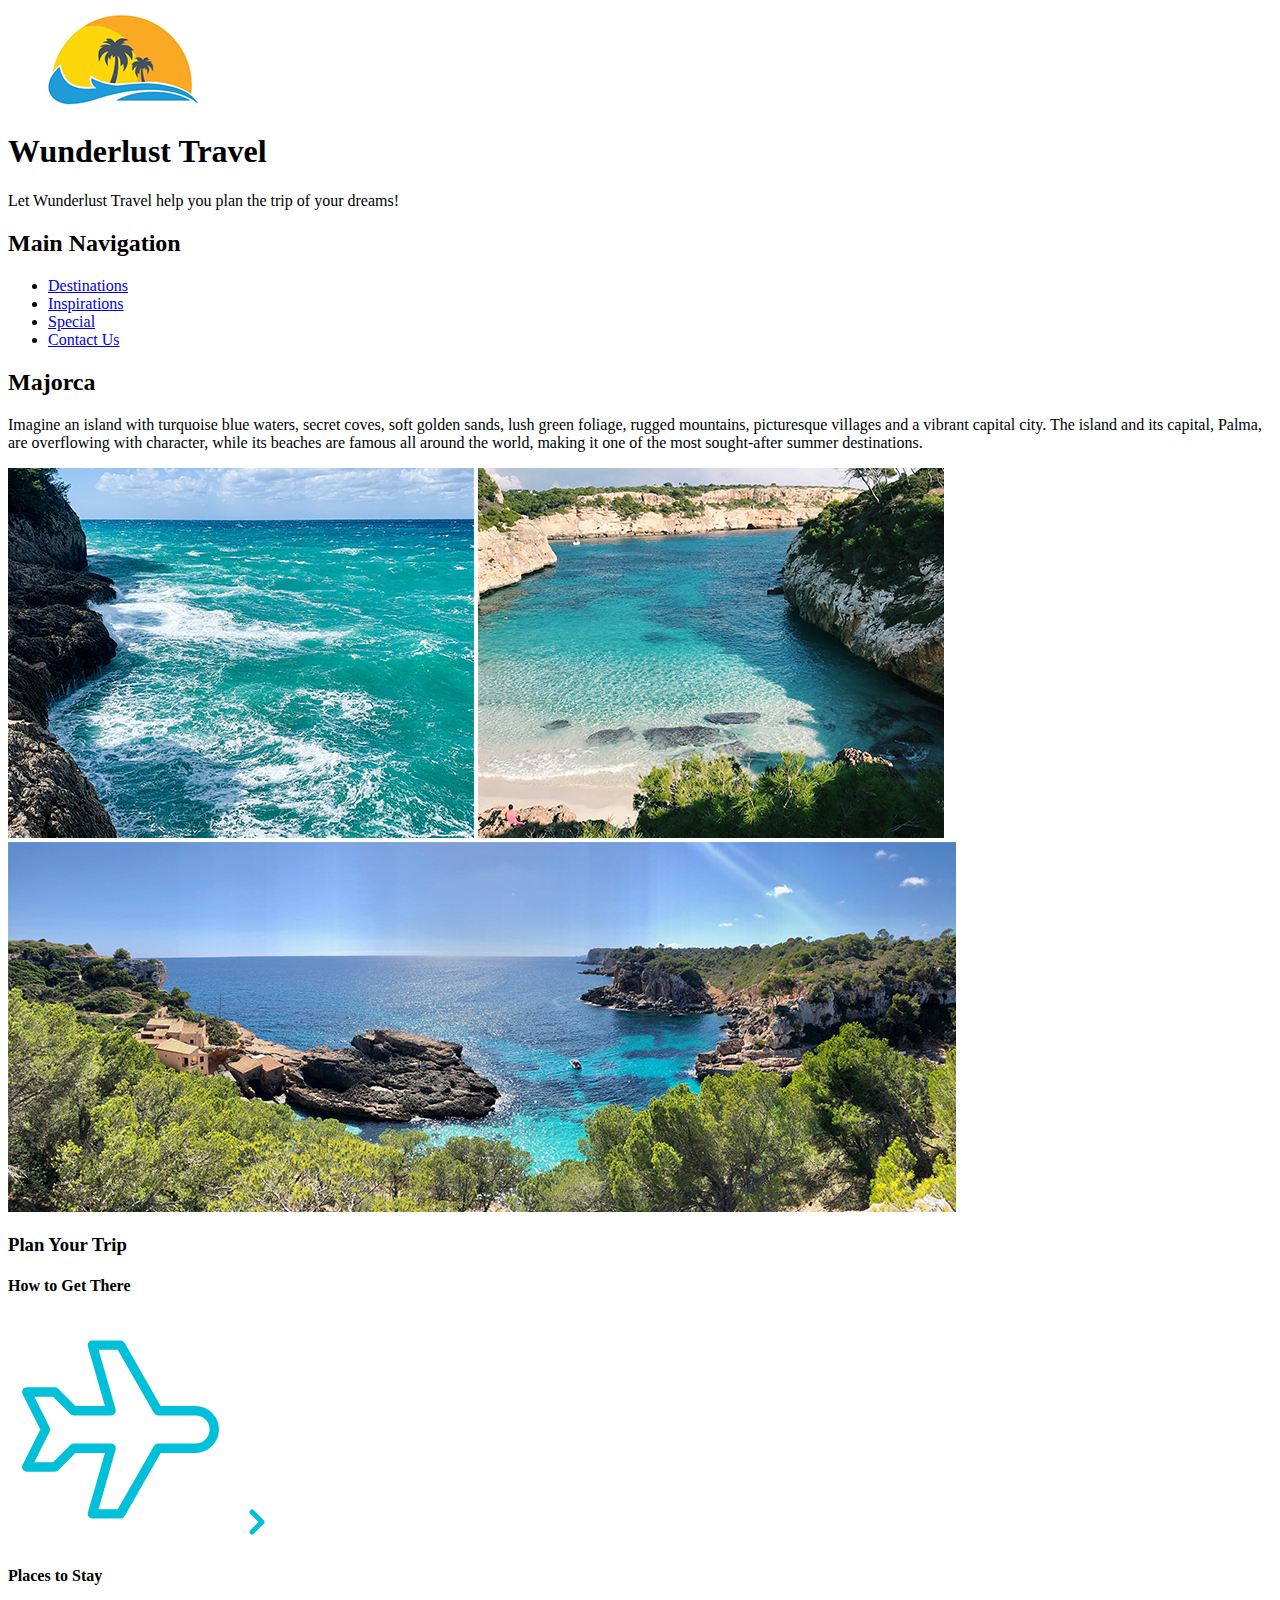
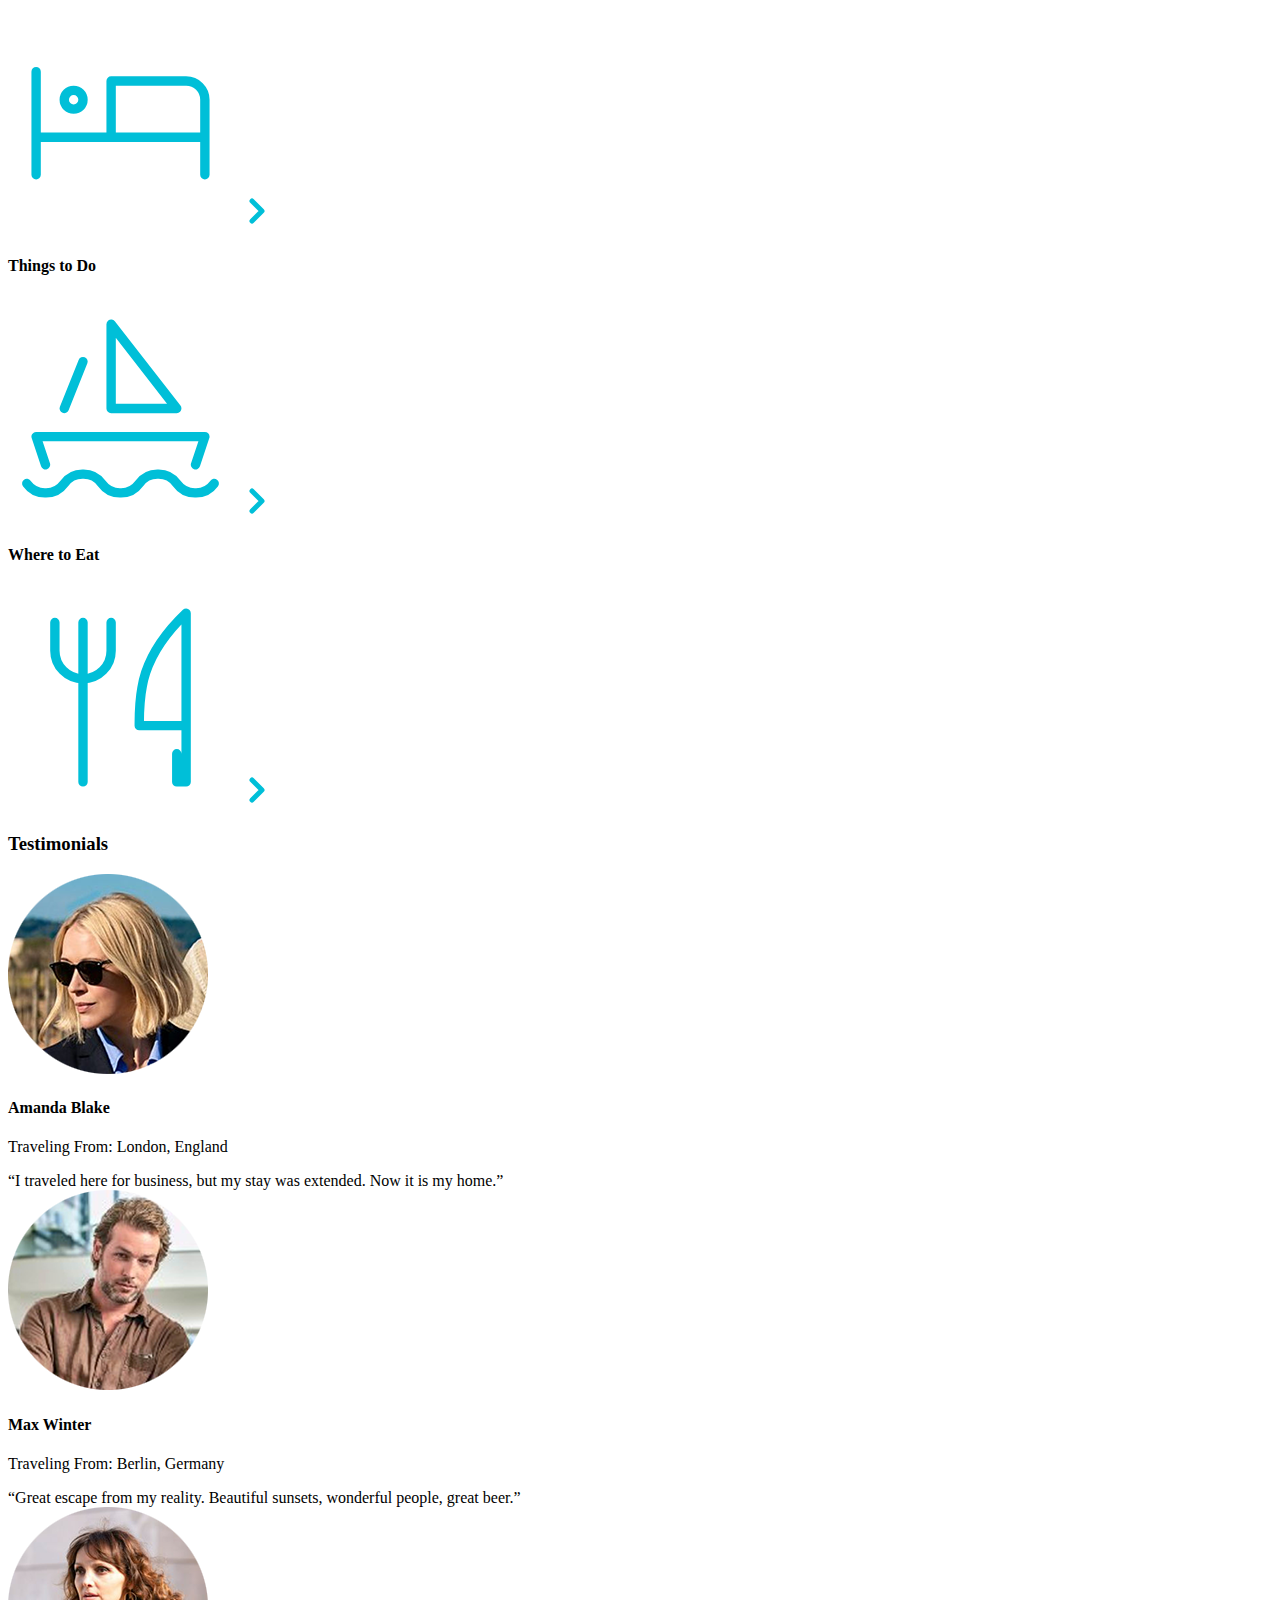
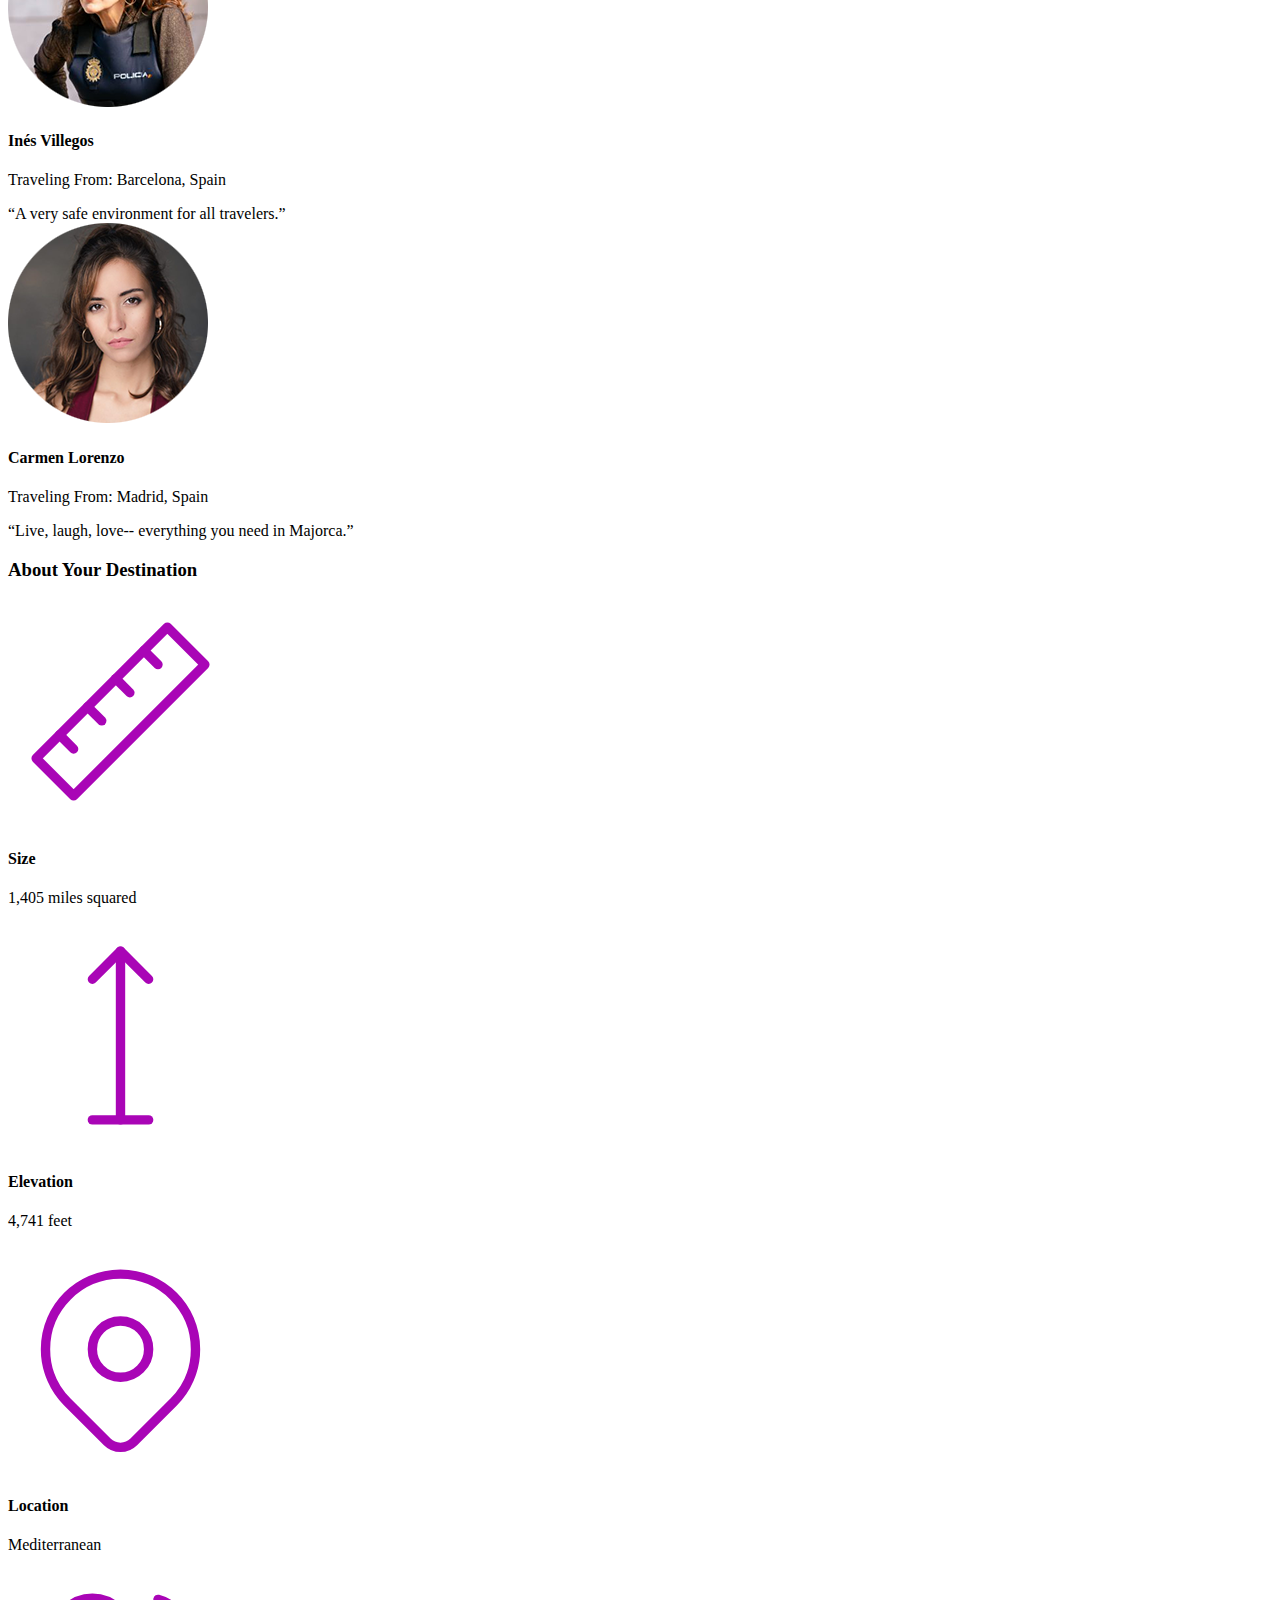
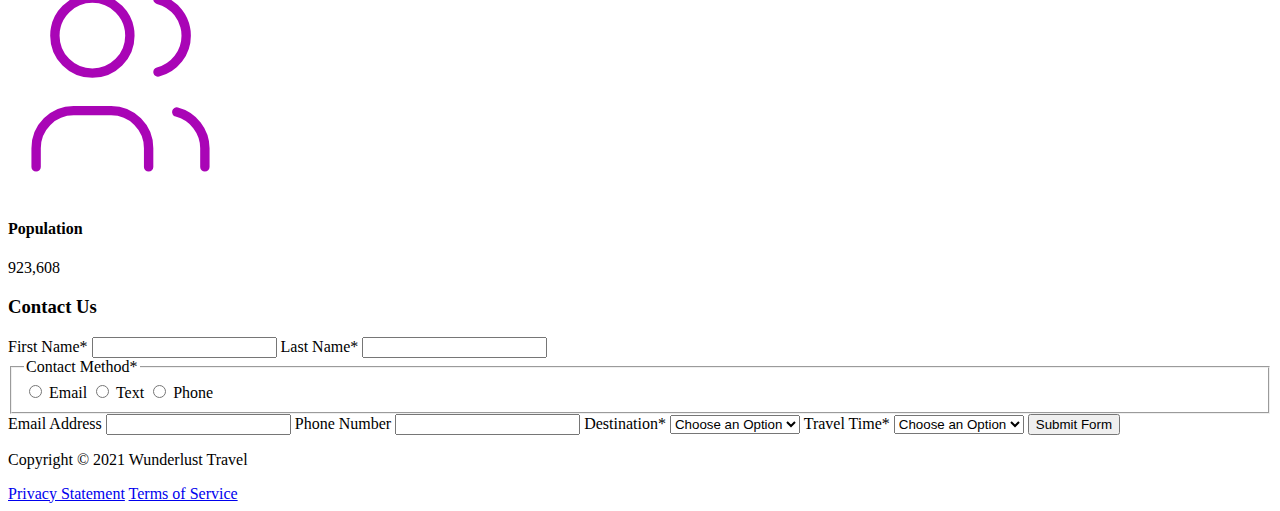
==== majorca.html @ d494f9a6 "Update majorca.html" ====
<!DOCTYPE html>
<html lang="en">

<head>
    <!--         Add all required tags in the head here - meta tags for SEO, responsiveness, and with info about the page, etc., in addition to tags to create a card on Twitter with a large image and open graph tags to allow for sharing on other social media sites -->

    <meta charset="UTF-8">
    <meta name="viewport" content="width=device-width, initial-scale=1.0">
    <meta name="author" content="Patric Renzo Del Rosario">
    <meta name="description" content="Let Wunderlust Travel help you plan the trip of your dreams!">
    <meta name="keywords" content="Wunderlust, Travel, Trip, Majorca, Vacation, Mediterranean">
    <meta name="robots" content="index, follow">

    <!-- For Twitter -->
    <meta name="twitter:card" content="summary_large_image">
    <meta name="twitter:site" content="https://pcdelros.github.io/wunderlust/">
    <meta name="twitter:creator" content="Patric Renzo Del Rosario">
    <meta name="twitter:title" content="Wunderlust">
    <meta name=" twitter:description" content="Let Wunderlust Travel help you plan the trip of your dreams!">
    <meta name="twitter:image" content="images/logo.png">

    <!-- Open Graph -->
    <meta property="og:title" content="Wunderlust">
    <meta property="og:url" content="ttps://pcdelros.github.io/wunderlust/">
    <meta property="og:type" content="website">
    <meta property="og:image" content="images/logo.png">

    <!-- Links to stylesheet and script -->
    <link rel="stylesheet" href="styles.css">
    <script src="script.js"></script>

    <!-- Webpage Icon -->
    <link rel="icon" type="image/png" sizes="196x196" href="images/logo.png">

    <!-- Permalink -->
    <link rel="canonical" href="https://pcdelros.github.io/wunderlust/">
    <base href="https://pcdelros.github.io/wunderlust/">

    <!-- Language -->
    <link rel="alternate" hreflang="x-default" href="https://pcdelros.github.io/wunderlust/">
    <link rel="alternate" hreflang="es" href="http://es.pcdelros.github.io/wunderlust/">
    <link rel="alternate" hreflang="fr" href="http://fr.pcdelros.github.io/wunderlust/">
    <link rel="alterante" hreflang="de" href="http://de.pcdelros.github.io/wunderlust/">

    <!-- Credit to author and licensing/authorization -->
    <link rel="author" href="https://www.wunderlust.com/author">
    <link rel="license" href="https://www.wunderlust.com/license">

    <!-- Title of page -->
    <title>Wunderlust</title>
</head>

<body>
    <!--         Reveiew the document and add the proper tags to all of the headings  throughout. Use the outline feature in the validator to ensure that these have been added correctly. See the image of the correct outline as a reference if you have questions 

Also review the alt text on all of the images to ensure that it is descriptive and appropriate-->
    <header>
        <img src="images/logo.png"
            alt="The Wunderlust logo shows blue waves and the outline of two palm trees against an orange sun">
        <h1>Wunderlust Travel</h1>
        <p>Let Wunderlust Travel help you plan the trip of your dreams!</p>
        <nav>
            <h2>Main Navigation</h2>
            <ul>
                <li><a href="#">Destinations</a></li>
                <li><a href="#">Inspirations</a></li>
                <li><a href="#">Special</a></li>
                <li><a href="#">Contact Us</a></li>
            </ul>
        </nav>
    </header>
    <main>
        <article>
            <h2>Majorca</h2>
            <p>Imagine an island with turquoise blue waters, secret coves, soft golden sands, lush green foliage, rugged
                mountains, picturesque villages and a vibrant capital city. The island and its capital, Palma, are
                overflowing with character, while its beaches are famous all around the world, making it one of the most
                sought-after summer destinations.</p>
            <img src="images/majorca-waves.png"
                alt="Turquoise blue waters with white wave caps crashing against a rock cliff">
            <img src="images/majorca-beach.png" alt="High view of a sunny beach overlooking green foliage, white sands, blue ocean water rippling on stones embedded in the sand, and high cliffs">
            <img src="images/majorca-cove.png"
                alt="Deep blue water leading to the horizon with the island and trees in the foreground">
            <section>
                <h3>Plan Your Trip</h3>
                <section>
                    <h4>How to Get There</h4>
                    <svg xmlns="http://www.w3.org/2000/svg" class="icon icon-tabler icon-tabler-plane" width="225"
                        height="225" viewBox="0 0 24 24" stroke-width="1" stroke="#00bfd8" fill="none"
                        stroke-linecap="round" stroke-linejoin="round">
                        <path stroke="none" d="M0 0h24v24H0z" fill="none" />
                        <path d="M16 10h4a2 2 0 0 1 0 4h-4l-4 7h-3l2 -7h-4l-2 2h-3l2 -4l-2 -4h3l2 2h4l-2 -7h3z" />
                    </svg>
                    <a href="#" title="Search for flights">
                        <svg xmlns="http://www.w3.org/2000/svg" class="icon icon-tabler icon-tabler-chevron-right"
                            width="40" height="40" viewBox="0 0 24 24" stroke-width="3" stroke="#00bfd8" fill="none"
                            stroke-linecap="round" stroke-linejoin="round">
                            <path stroke="none" d="M0 0h24v24H0z" fill="none" />
                            <polyline points="9 6 15 12 9 18" />
                        </svg>
                    </a>
                </section>
                <section>
                    <h4>Places to Stay</h4>
                    <svg xmlns="http://www.w3.org/2000/svg" class="icon icon-tabler icon-tabler-bed" width="225"
                        height="225" viewBox="0 0 24 24" stroke-width="1" stroke="#00bfd8" fill="none"
                        stroke-linecap="round" stroke-linejoin="round">
                        <path stroke="none" d="M0 0h24v24H0z" fill="none" />
                        <path d="M3 7v11m0 -4h18m0 4v-8a2 2 0 0 0 -2 -2h-8v6" />
                        <circle cx="7" cy="10" r="1" />
                    </svg>
                    <a href="#" title="Search for hotels">
                        <svg xmlns="http://www.w3.org/2000/svg" class="icon icon-tabler icon-tabler-chevron-right"
                            width="40" height="40" viewBox="0 0 24 24" stroke-width="3" stroke="#00bfd8" fill="none"
                            stroke-linecap="round" stroke-linejoin="round">
                            <path stroke="none" d="M0 0h24v24H0z" fill="none" />
                            <polyline points="9 6 15 12 9 18" />
                        </svg>
                    </a>
                </section>
                <section>
                    <h4>Things to Do</h4>
                    <svg xmlns="http://www.w3.org/2000/svg" class="icon icon-tabler icon-tabler-sailboat" width="225"
                        height="225" viewBox="0 0 24 24" stroke-width="1" stroke="#00bfd8" fill="none"
                        stroke-linecap="round" stroke-linejoin="round">
                        <path stroke="none" d="M0 0h24v24H0z" fill="none" />
                        <path
                            d="M2 20a2.4 2.4 0 0 0 2 1a2.4 2.4 0 0 0 2 -1a2.4 2.4 0 0 1 2 -1a2.4 2.4 0 0 1 2 1a2.4 2.4 0 0 0 2 1a2.4 2.4 0 0 0 2 -1a2.4 2.4 0 0 1 2 -1a2.4 2.4 0 0 1 2 1a2.4 2.4 0 0 0 2 1a2.4 2.4 0 0 0 2 -1" />
                        <path d="M4 18l-1 -3h18l-1 3" />
                        <path d="M11 12h7l-7 -9v9" />
                        <line x1="8" y1="7" x2="6" y2="12" />
                    </svg>
                    <a href="#" title="Search for Activities">
                        <svg xmlns="http://www.w3.org/2000/svg" class="icon icon-tabler icon-tabler-chevron-right"
                            width="40" height="40" viewBox="0 0 24 24" stroke-width="3" stroke="#00bfd8" fill="none"
                            stroke-linecap="round" stroke-linejoin="round">
                            <path stroke="none" d="M0 0h24v24H0z" fill="none" />
                            <polyline points="9 6 15 12 9 18" />
                        </svg>
                    </a>
                </section>
                <section>
                    <h4>Where to Eat</h4>
                    <svg xmlns="http://www.w3.org/2000/svg" class="icon icon-tabler icon-tabler-tools-kitchen-2"
                        width="225" height="225" viewBox="0 0 24 24" stroke-width="1" stroke="#00bfd8" fill="none"
                        stroke-linecap="round" stroke-linejoin="round">
                        <path stroke="none" d="M0 0h24v24H0z" fill="none" />
                        <path
                            d="M19 3v12h-5c-.023 -3.681 .184 -7.406 5 -12zm0 12v6h-1v-3m-10 -14v17m-3 -17v3a3 3 0 1 0 6 0v-3" />
                    </svg>
                    <a href="#" title="Search for Restaurants">
                        <svg xmlns="http://www.w3.org/2000/svg" class="icon icon-tabler icon-tabler-chevron-right"
                            width="40" height="40" viewBox="0 0 24 24" stroke-width="3" stroke="#00bfd8" fill="none"
                            stroke-linecap="round" stroke-linejoin="round">
                            <path stroke="none" d="M0 0h24v24H0z" fill="none" />
                            <polyline points="9 6 15 12 9 18" />
                        </svg>
                    </a>
                </section>
            </section>
            <section>
                <h3>Testimonials</h3>
                <section>
                    <img src="images/miranda-blake.png"
                        alt="Miranda Blake has a blonde bob and is wearing dark sunglasses">
                    <h4>Amanda Blake</h4>
                    <p>Traveling From: London, England</p>
                    <q>I traveled here for business, but my stay was extended. Now it is my home.</q>
                </section>
                <section>
                    <img src="images/max-winter.png" alt="Max Winter has a short light brown hair, slightly gray beard, and wears a brown dress shirt">
                    <h4>Max Winter</h4>
                    <p>Traveling From: Berlin, Germany</p>
                    <q>Great escape from my reality. Beautiful sunsets, wonderful people, great beer.</q>
                </section>
                <section>
                    <img src="images/ines-villegoes.png" alt="Inés Villegos has long red wavy hair and wears a brown long sleeve with a police vest over it">
                    <h4>Inés Villegos</h4>
                    <p>Traveling From: Barcelona, Spain</p>
                    <q>A very safe environment for all travelers.</q>
                </section>
                <section>
                    <img src="images/carmen-lorenzo.png"
                        alt="Carmen Lorenzo has long, dark brown hair and is wearing gold hoop earrings">
                    <h4>Carmen Lorenzo</h4>
                    <p>Traveling From: Madrid, Spain</p>
                    <q>Live, laugh, love-- everything you need in Majorca.</q>
                </section>
            </section>
            <section>
                <h3>About Your Destination</h3>
                <section>
                    <svg xmlns="http://www.w3.org/2000/svg" class="icon icon-tabler icon-tabler-ruler-2" width="225"
                        height="225" viewBox="0 0 24 24" stroke-width="1" stroke="#a905b6" fill="none"
                        stroke-linecap="round" stroke-linejoin="round">
                        <path stroke="none" d="M0 0h24v24H0z" fill="none" />
                        <path d="M17 3l4 4l-14 14l-4 -4z" />
                        <path d="M16 7l-1.5 -1.5" />
                        <path d="M13 10l-1.5 -1.5" />
                        <path d="M10 13l-1.5 -1.5" />
                        <path d="M7 16l-1.5 -1.5" />
                    </svg>
                    <h4>Size</h4>
                    <p>1,405 miles squared</p>
                </section>
                <section>
                    <svg xmlns="http://www.w3.org/2000/svg" class="icon icon-tabler icon-tabler-arrow-top-bar"
                        width="225" height="225" viewBox="0 0 24 24" stroke-width="1" stroke="#a905b6" fill="none"
                        stroke-linecap="round" stroke-linejoin="round">
                        <path stroke="none" d="M0 0h24v24H0z" fill="none" />
                        <line x1="12" y1="21" x2="12" y2="3" />
                        <path d="M15 6l-3 -3l-3 3" />
                        <line x1="9" y1="21" x2="15" y2="21" />
                    </svg>
                    <h4>Elevation</h4>
                    <p>4,741 feet</p>
                </section>
                <section>
                    <svg xmlns="http://www.w3.org/2000/svg" class="icon icon-tabler icon-tabler-map-pin" width="225"
                        height="225" viewBox="0 0 24 24" stroke-width="1" stroke="#a905b6" fill="none"
                        stroke-linecap="round" stroke-linejoin="round">
                        <path stroke="none" d="M0 0h24v24H0z" fill="none" />
                        <circle cx="12" cy="11" r="3" />
                        <path d="M17.657 16.657l-4.243 4.243a2 2 0 0 1 -2.827 0l-4.244 -4.243a8 8 0 1 1 11.314 0z" />
                    </svg>
                    <h4>Location</h4>
                    <p>Mediterranean</p>
                </section>
                <section>
                    <svg xmlns="http://www.w3.org/2000/svg" class="icon icon-tabler icon-tabler-users" width="225"
                        height="225" viewBox="0 0 24 24" stroke-width="1" stroke="#a905b6" fill="none"
                        stroke-linecap="round" stroke-linejoin="round">
                        <path stroke="none" d="M0 0h24v24H0z" fill="none" />
                        <circle cx="9" cy="7" r="4" />
                        <path d="M3 21v-2a4 4 0 0 1 4 -4h4a4 4 0 0 1 4 4v2" />
                        <path d="M16 3.13a4 4 0 0 1 0 7.75" />
                        <path d="M21 21v-2a4 4 0 0 0 -3 -3.85" />
                    </svg>
                    <h4>Population</h4>
                    <p>923,608</p>
                </section>
            </section>
            <section>
                <h3>Contact Us</h3>
                <form method="post" action="https://wp.zybooks.com/form-viewer.php">
                    <label for="fName">First Name<span>*</span></label>
                    <input type="text" name="fName" id="fName" autocomplete="given-name" required>
                    <label for="lName">Last Name<span>*</span></label>
                    <input type="text" name="lName" id="lName" autocomplete="family-name" required>
                    <fieldset>
                        <legend>Contact Method<span>*</span></legend>
                        <input type="radio" name="contactPref" id="prefEmail" required>
                        <label for="prefEmail">Email</label>
                        <input type="radio" name="contactPref" id="prefText">
                        <label for="prefText">Text</label>
                        <input type="radio" name="contactPref" id="prefPhone">
                        <label for="prefPhone">Phone</label>
                    </fieldset>
                    <label for="email">Email Address</label>
                    <input type="email" name="email" id="email" autocomplete="email">
                    <label for="phone">Phone Number</label>
                    <input type="tel" name="phone" id="phone" autocomplete="tel">
                    <label for="destination">Destination<span>*</span></label>
                    <select name="destination" id="destination" required>
                        <option value="">Choose an Option</option>
                        <option value="barcelona">Barcelona</option>
                        <option value="granada">Granada</option>
                        <option value="ibiza">Ibiza</option>
                        <option value="madrid">Madrid</option>
                        <option value="majora">Majora</option>
                        <option value="seville">Seville</option>
                        <option value="tenerife">Tenerife</option>
                        <option value="valencia">Valencia</option>
                    </select>
                    <label for="travelTime">Travel Time<span>*</span></label>
                    <select name="travelTime" id="travelTime" required>
                        <option value="">Choose an Option</option>
                        <option value="fall">Fall</option>
                        <option value="winter">Winter</option>
                        <option value="spring">Spring</option>
                        <option value="summer">Summer</option>
                        <option value="flexible">Flexible</option>
                    </select>
                    <input type="submit" name="mySubmit" id="mySubmit" value="Submit Form">
                </form>
            </section>
        </article>
    </main>
    <footer>
        <p>Copyright &copy; 2021 Wunderlust Travel</p>
        <a href="#">Privacy Statement</a>
        <a href="#">Terms of Service</a>
    </footer>
</body>

</html>
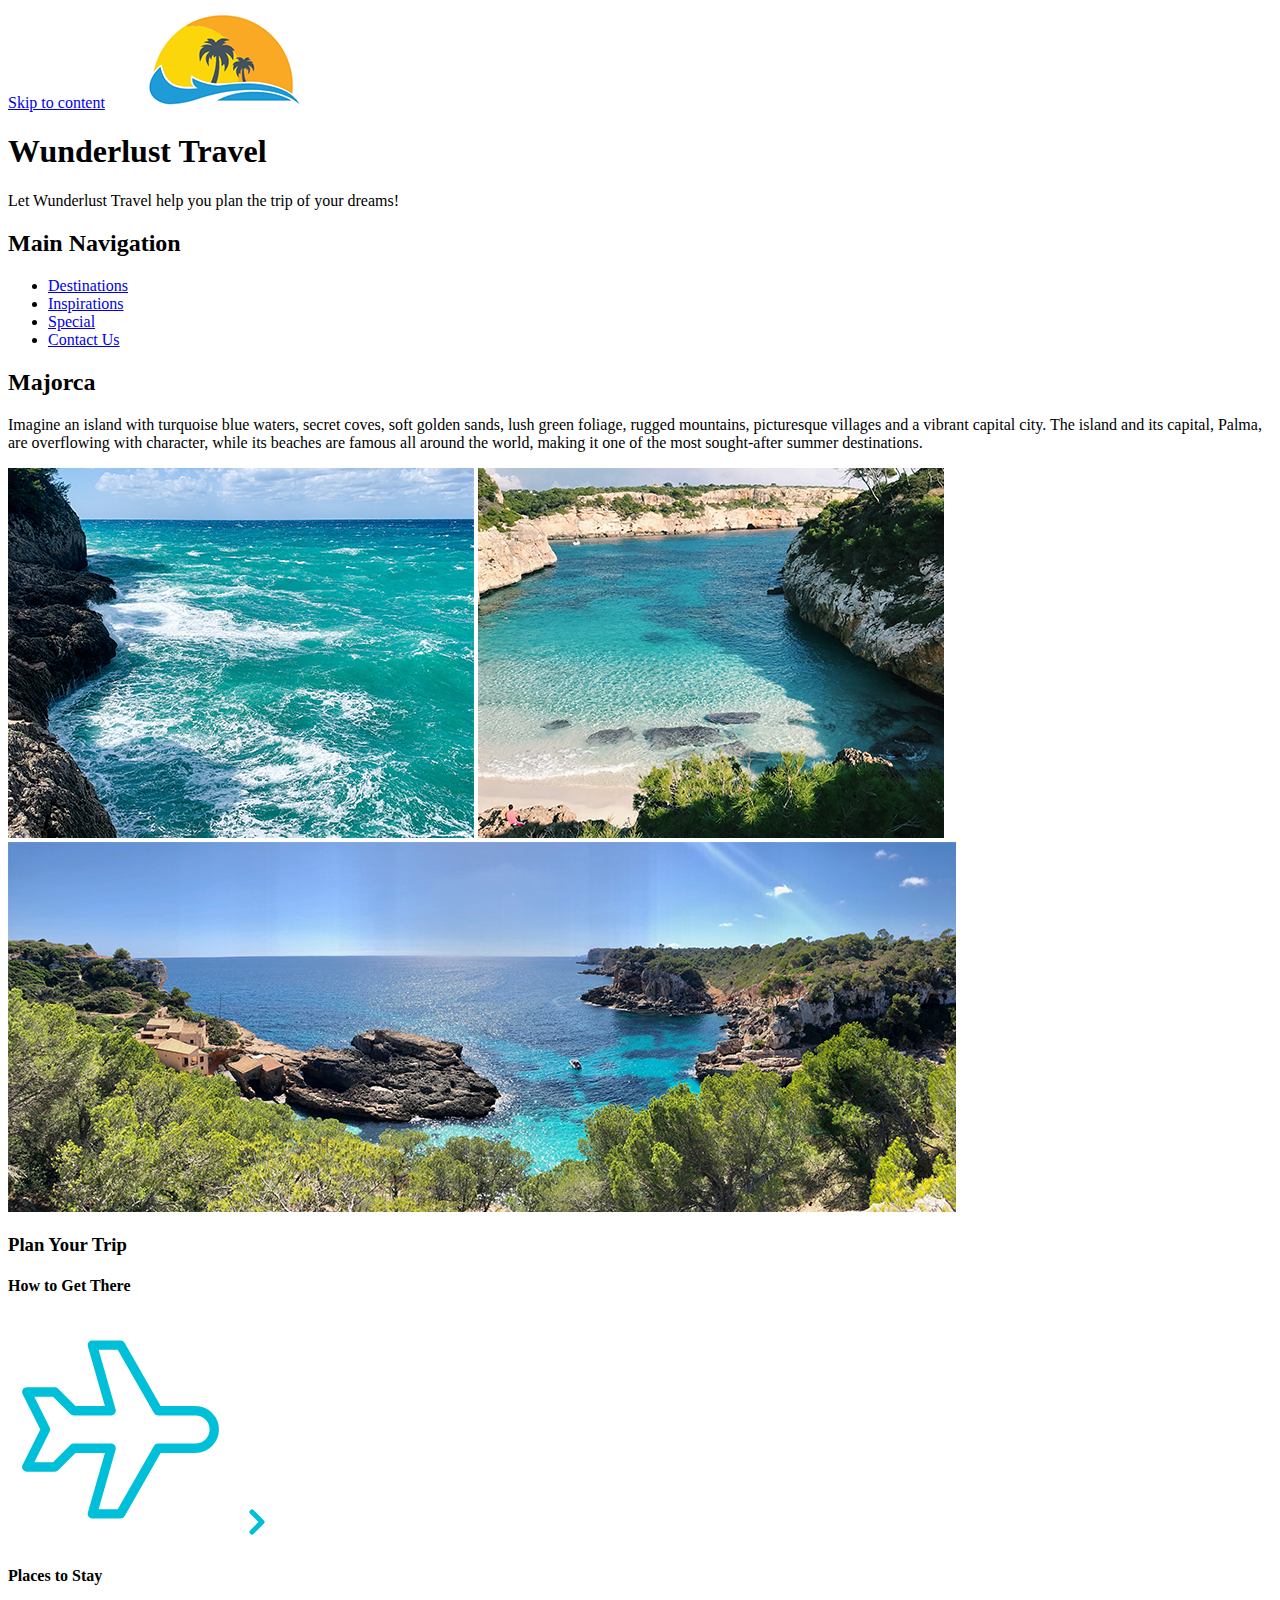
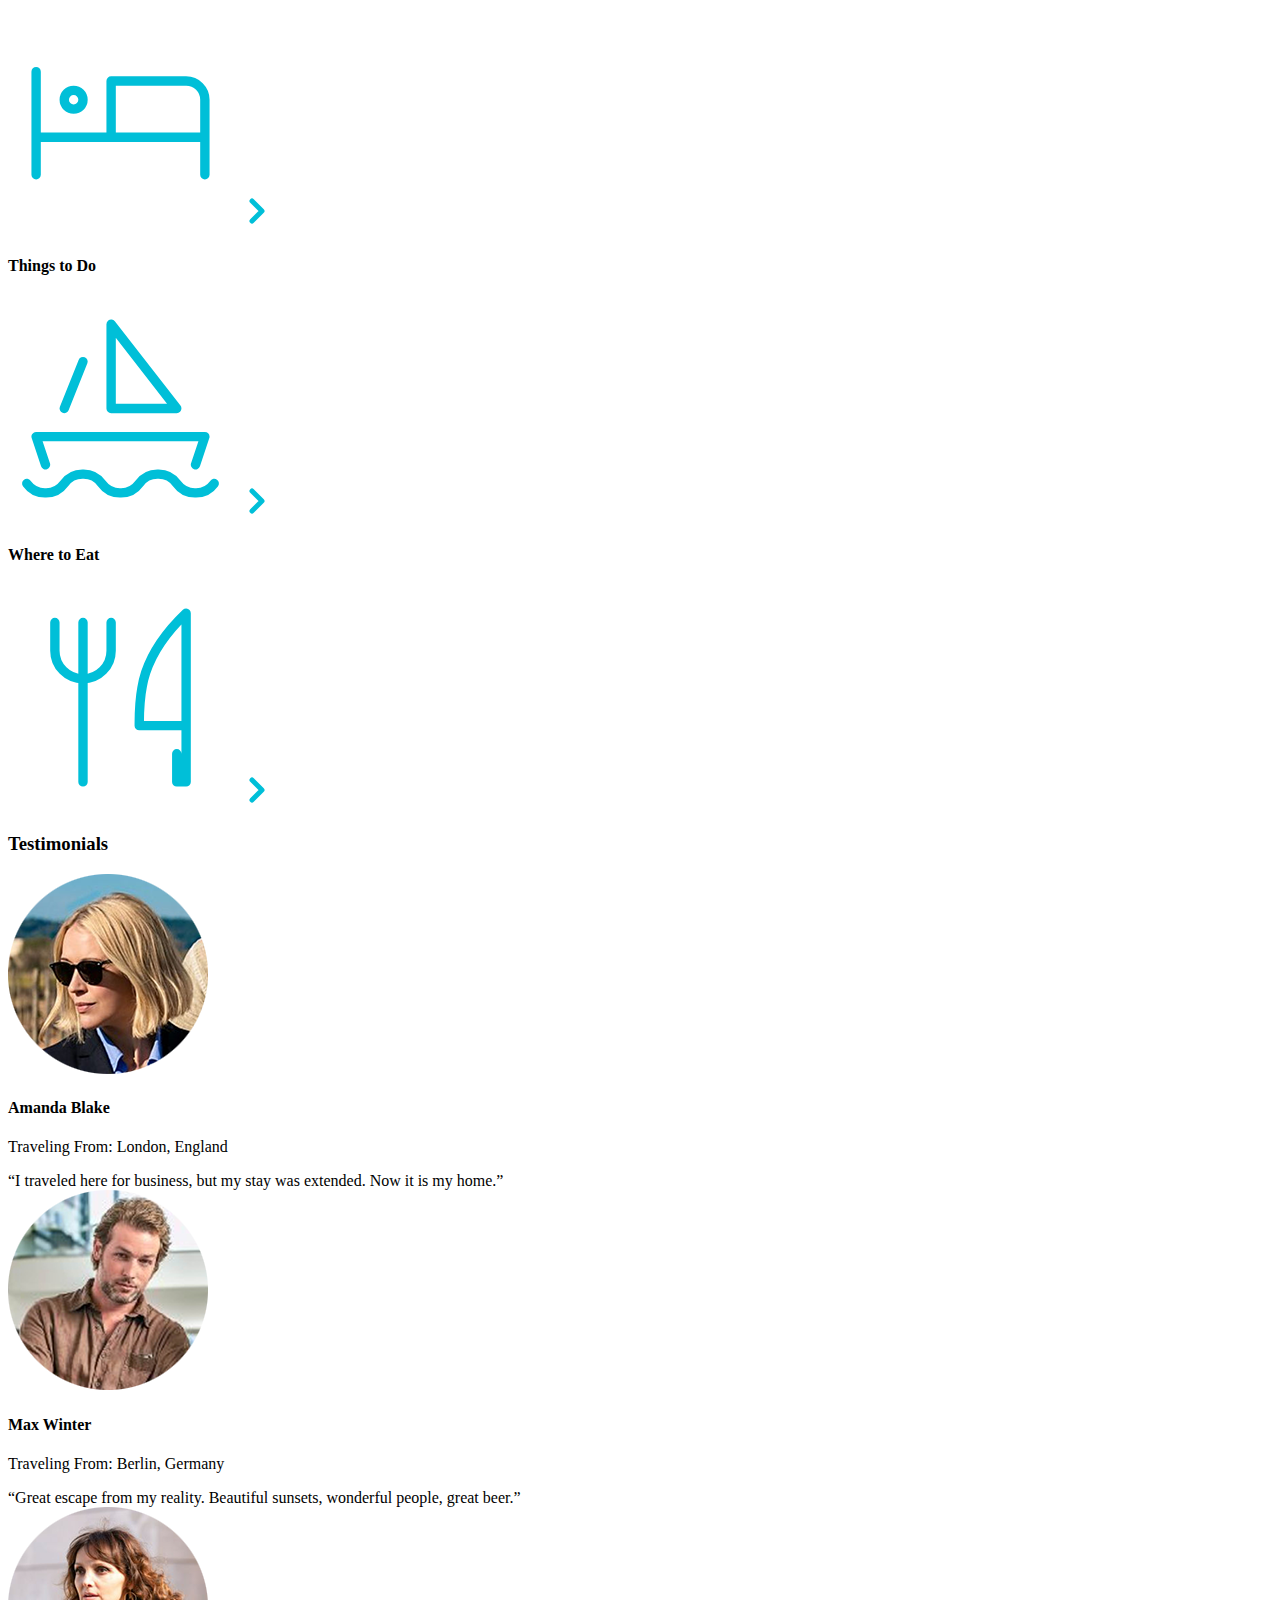
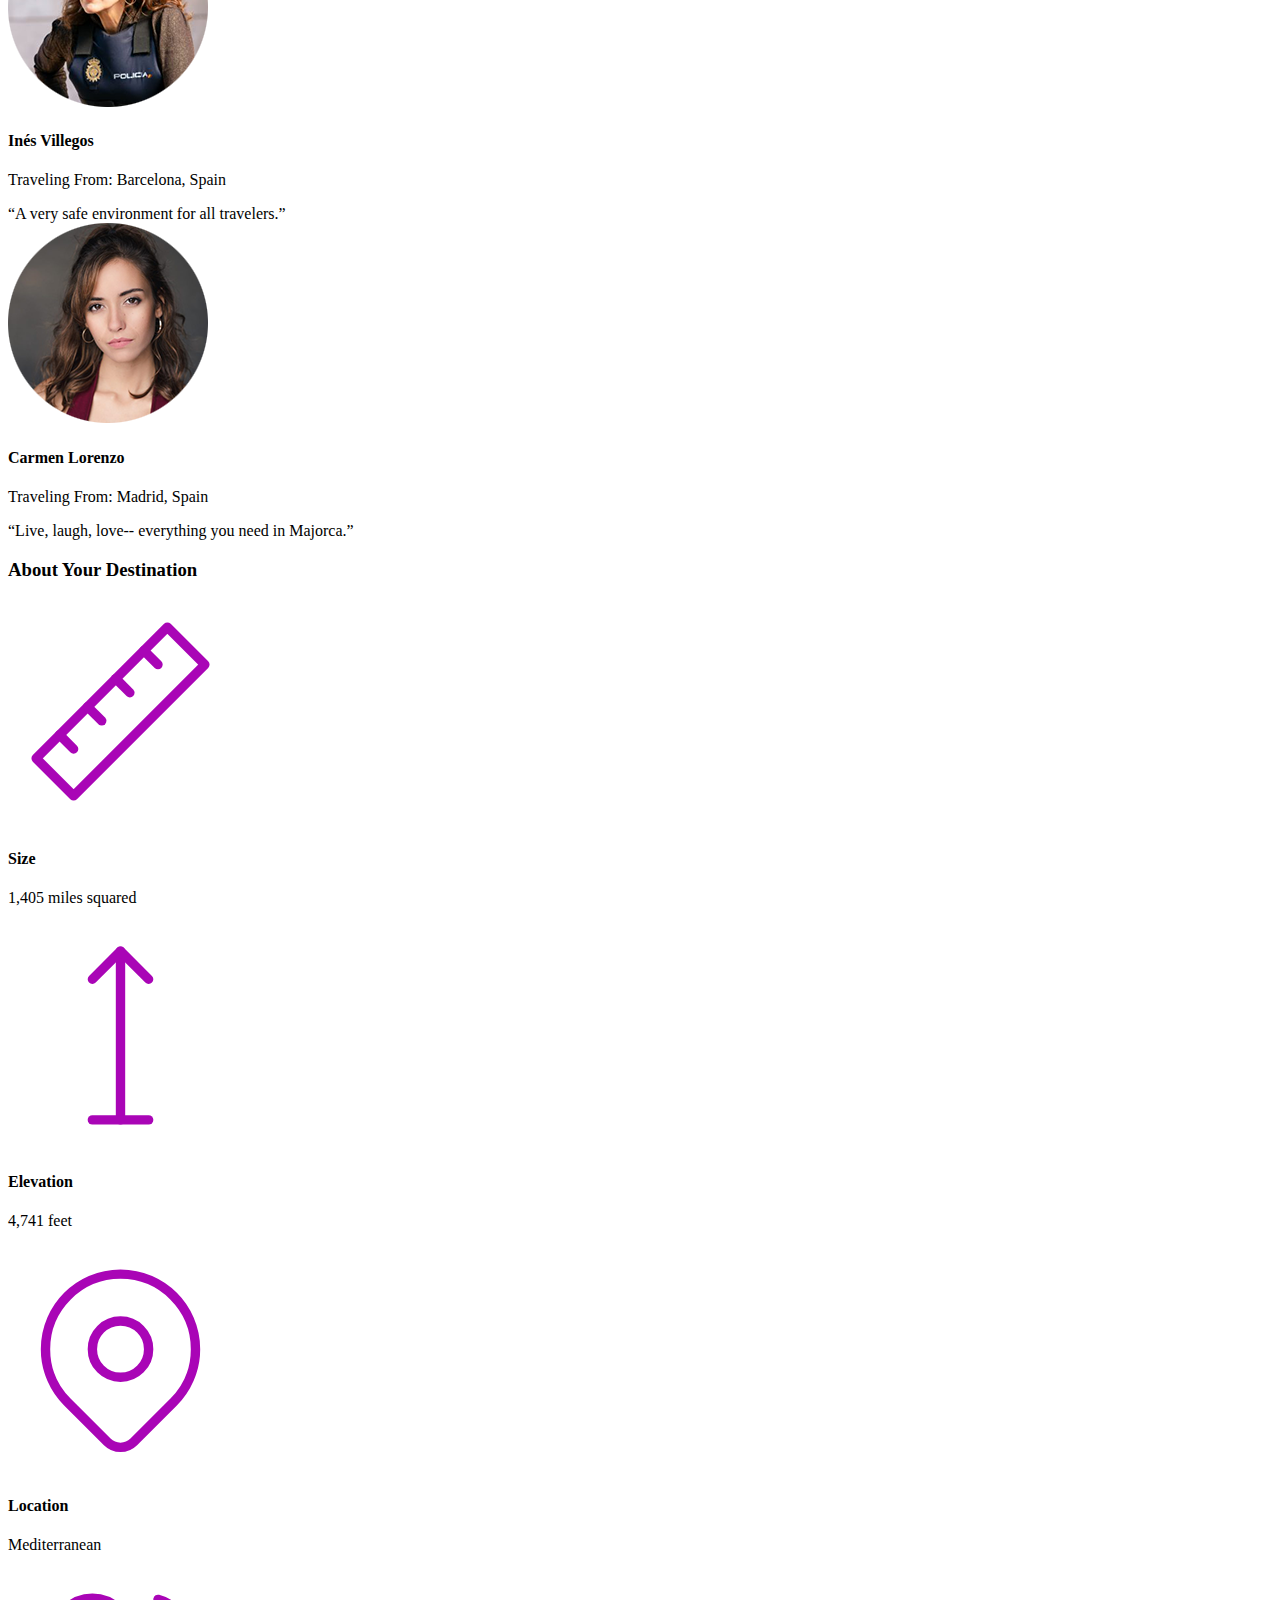
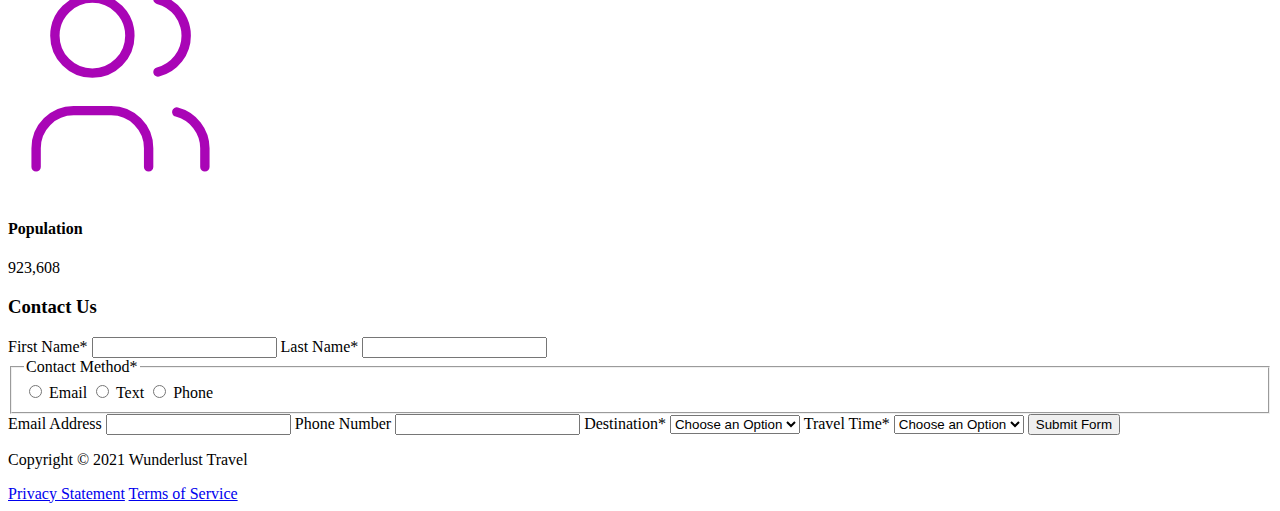
==== commit 391dc655: "Update majorca.html" ====
--- a/majorca.html
+++ b/majorca.html
@@ -55,6 +55,7 @@
 
 Also review the alt text on all of the images to ensure that it is descriptive and appropriate-->
     <header>
+        <a class="skip" href="#main">Skip to content</a>
         <img src="images/logo.png"
             alt="The Wunderlust logo shows blue waves and the outline of two palm trees against an orange sun">
         <h1>Wunderlust Travel</h1>
